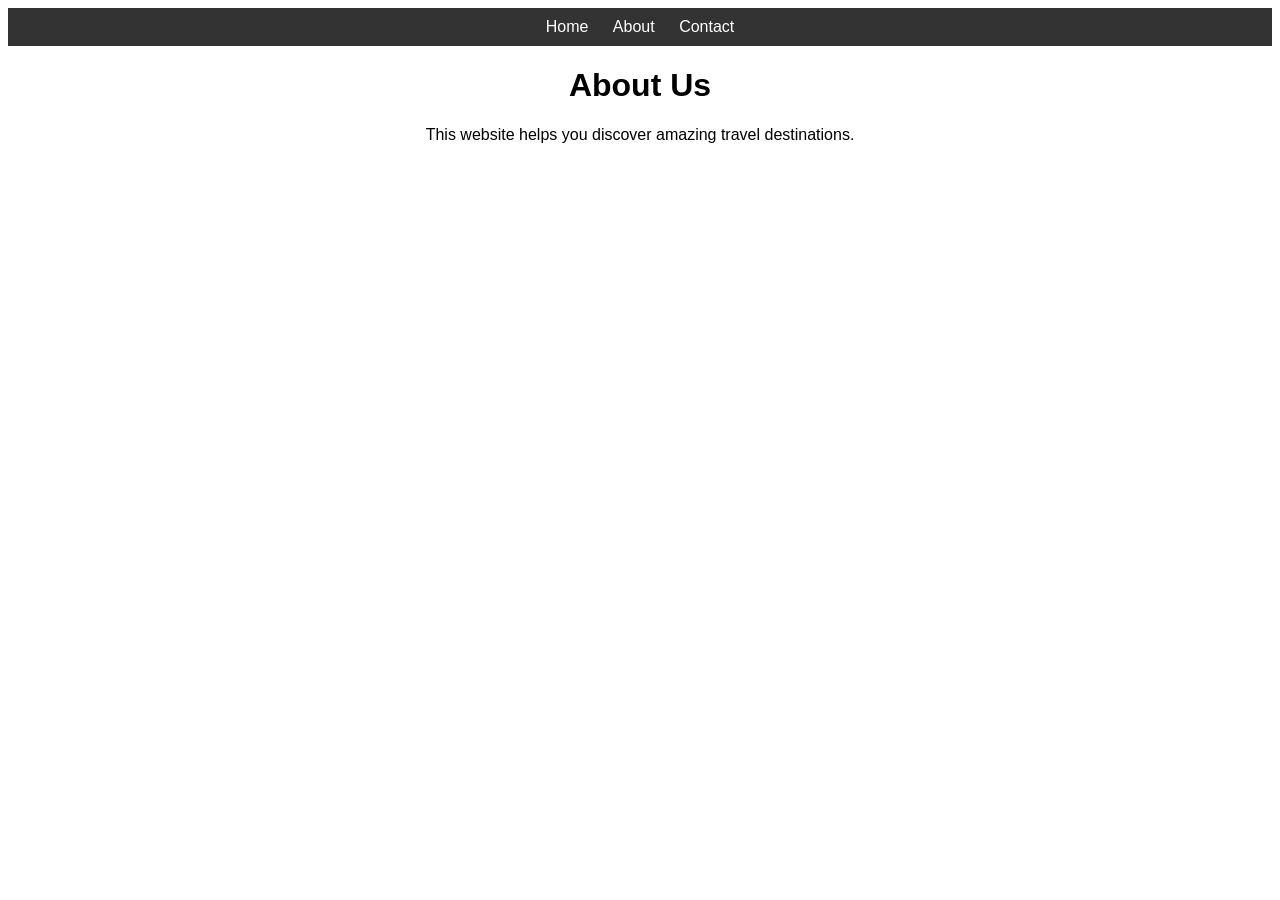
==== about.html @ 4bad7390 "final project" ====
<!DOCTYPE html>
<html>
<head>
  <title>About</title>
  <link rel="stylesheet" href="style.css">
</head>
<body>

<nav>
  <a href="index.html">Home</a>
  <a href="about.html">About</a>
  <a href="contact.html">Contact</a>
</nav>

<h1>About Us</h1>
<p>This website helps you discover amazing travel destinations.</p>

</body>
</html>
---- style.css ----
body {
  font-family: Arial;
  text-align: center;
}

nav {
  background: #333;
  padding: 10px;
}

nav a {
  color: white;
  margin: 10px;
  text-decoration: none;
}

img {
  width: 200px;
  margin: 10px;
}
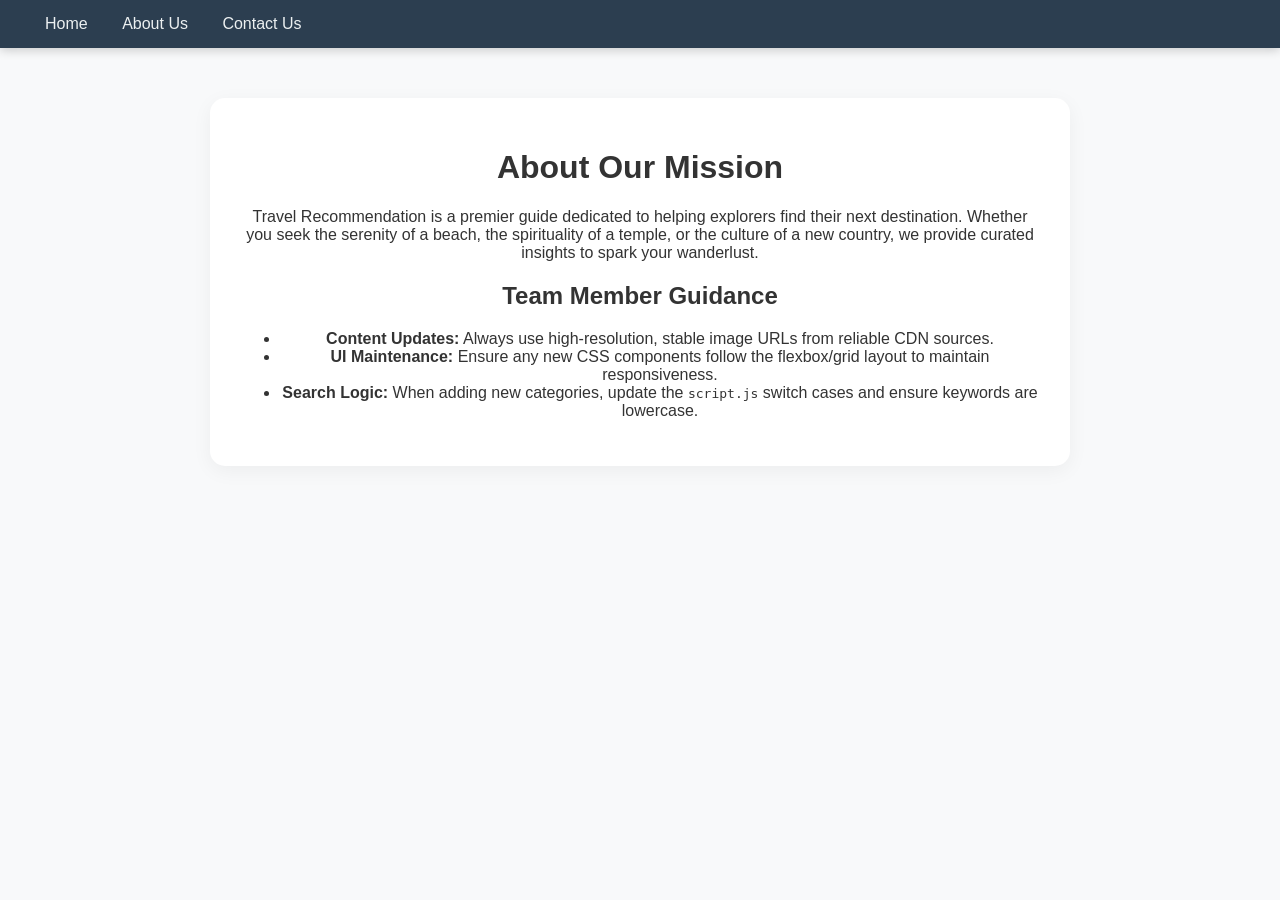
==== commit 972335ee: "fix: improve UI, add contact info, fix images, complete requirements" ====
--- a/about.html
+++ b/about.html
@@ -1,19 +1,45 @@
-<!DOCTYPE html>
+<!doctype html>
 <html>
-<head>
-  <title>About</title>
-  <link rel="stylesheet" href="style.css">
-</head>
-<body>
+  <head>
+    <title>About</title>
+    <link rel="stylesheet" href="style.css" />
+  </head>
+  <body>
+    <nav>
+      <div class="nav-links">
+        <a href="index.html">Home</a>
+        <a href="about.html">About Us</a>
+        <a href="contact.html">Contact Us</a>
+      </div>
+    </nav>
 
-<nav>
-  <a href="index.html">Home</a>
-  <a href="about.html">About</a>
-  <a href="contact.html">Contact</a>
-</nav>
+    <div class="container">
+      <h1>About Our Mission</h1>
+      <p>
+        Travel Recommendation is a premier guide dedicated to helping explorers
+        find their next destination. Whether you seek the serenity of a beach,
+        the spirituality of a temple, or the culture of a new country, we
+        provide curated insights to spark your wanderlust.
+      </p>
 
-<h1>About Us</h1>
-<p>This website helps you discover amazing travel destinations.</p>
-
-</body>
+      <section class="team-guidance">
+        <h2>Team Member Guidance</h2>
+        <ul>
+          <li>
+            <strong>Content Updates:</strong> Always use high-resolution, stable
+            image URLs from reliable CDN sources.
+          </li>
+          <li>
+            <strong>UI Maintenance:</strong> Ensure any new CSS components
+            follow the flexbox/grid layout to maintain responsiveness.
+          </li>
+          <li>
+            <strong>Search Logic:</strong> When adding new categories, update
+            the <code>script.js</code> switch cases and ensure keywords are
+            lowercase.
+          </li>
+        </ul>
+      </section>
+    </div>
+  </body>
 </html>
--- a/style.css
+++ b/style.css
@@ -1,13 +1,151 @@
+/* إعدادات عامة وتنسيق الخطوط */
 body {
-  font-family: Arial;
+  font-family: "Segoe UI", Tahoma, Geneva, Verdana, sans-serif;
   text-align: center;
+  margin: 0;
+  padding: 0;
+  background-color: #f8f9fa;
+  color: #333;
 }
 
+/* شريط التنقل - Navigation Bar */
 nav {
-  background: #333;
-  padding: 10px;
+  background: #2c3e50;
+  padding: 15px 30px;
+  display: flex;
+  justify-content: space-between;
+  align-items: center;
+  position: sticky;
+  top: 0;
+  z-index: 1000;
+  box-shadow: 0 2px 10px rgba(0, 0, 0, 0.2);
 }
 
+.nav-links a {
+  color: #ecf0f1;
+  margin: 0 15px;
+  text-decoration: none;
+  font-weight: 500;
+  transition: color 0.3s ease;
+}
+
+nav a:hover {
+  color: #1abc9c;
+}
+
+/* صندوق البحث */
+.search-container {
+  display: flex;
+  gap: 10px;
+}
+
+input[type="text"] {
+  padding: 8px 15px;
+  border: none;
+  border-radius: 20px;
+  outline: none;
+  width: 250px;
+}
+
+button {
+  padding: 8px 20px;
+  border: none;
+  border-radius: 20px;
+  cursor: pointer;
+  font-weight: bold;
+  transition:
+    transform 0.2s,
+    background 0.3s;
+}
+
+#btnSearch {
+  background-color: #1abc9c;
+  color: white;
+}
+
+#btnClear {
+  background-color: #e74c3c;
+  color: white;
+}
+
+button:hover {
+  transform: scale(1.05);
+  opacity: 0.9;
+}
+
+/* قسم الهيدر - Hero Section */
+header {
+  background:
+    linear-gradient(rgba(0, 0, 0, 0.6), rgba(0, 0, 0, 0.6)),
+    url("https://images.unsplash.com/photo-1488085061387-422e29b40080?q=80&w=1200&auto=format&fit=crop");
+  background-size: cover;
+  background-position: center;
+  color: white;
+  padding: 100px 20px;
+  margin-bottom: 30px;
+}
+
+header h1 {
+  font-size: 2.5rem;
+  margin-bottom: 10px;
+}
+
+/* تنسيق النتائج - Results Grid */
+#results {
+  display: grid;
+  grid-template-columns: repeat(auto-fit, minmax(300px, 1fr));
+  gap: 25px;
+  padding: 20px 10% 50px;
+}
+
+/* تصميم الكارت - Result Card */
+.result-card {
+  background: white;
+  border-radius: 15px;
+  overflow: hidden;
+  box-shadow: 0 4px 15px rgba(0, 0, 0, 0.1);
+  transition: transform 0.3s ease;
+}
+
+.result-card:hover {
+  transform: translateY(-10px);
+}
+
+.result-card img {
+  width: 100%;
+  height: 200px;
+  object-fit: cover;
+  margin: 0; /* إلغاء الهامش القديم */
+}
+
+.result-card h3 {
+  padding: 15px;
+  margin: 0;
+  color: #2c3e50;
+}
+
+/* تنسيق الصفحات الأخرى (About & Contact) */
+.container {
+  max-width: 800px;
+  margin: 50px auto;
+  padding: 30px;
+  background: white;
+  border-radius: 15px;
+  box-shadow: 0 5px 20px rgba(0, 0, 0, 0.05);
+}
+
+form {
+  display: flex;
+  flex-direction: column;
+  gap: 15px;
+}
+
+form input,
+form textarea {
+  padding: 12px;
+  border: 1px solid #ddd;
+  border-radius: 8px;
+}
 nav a {
   color: white;
   margin: 10px;
